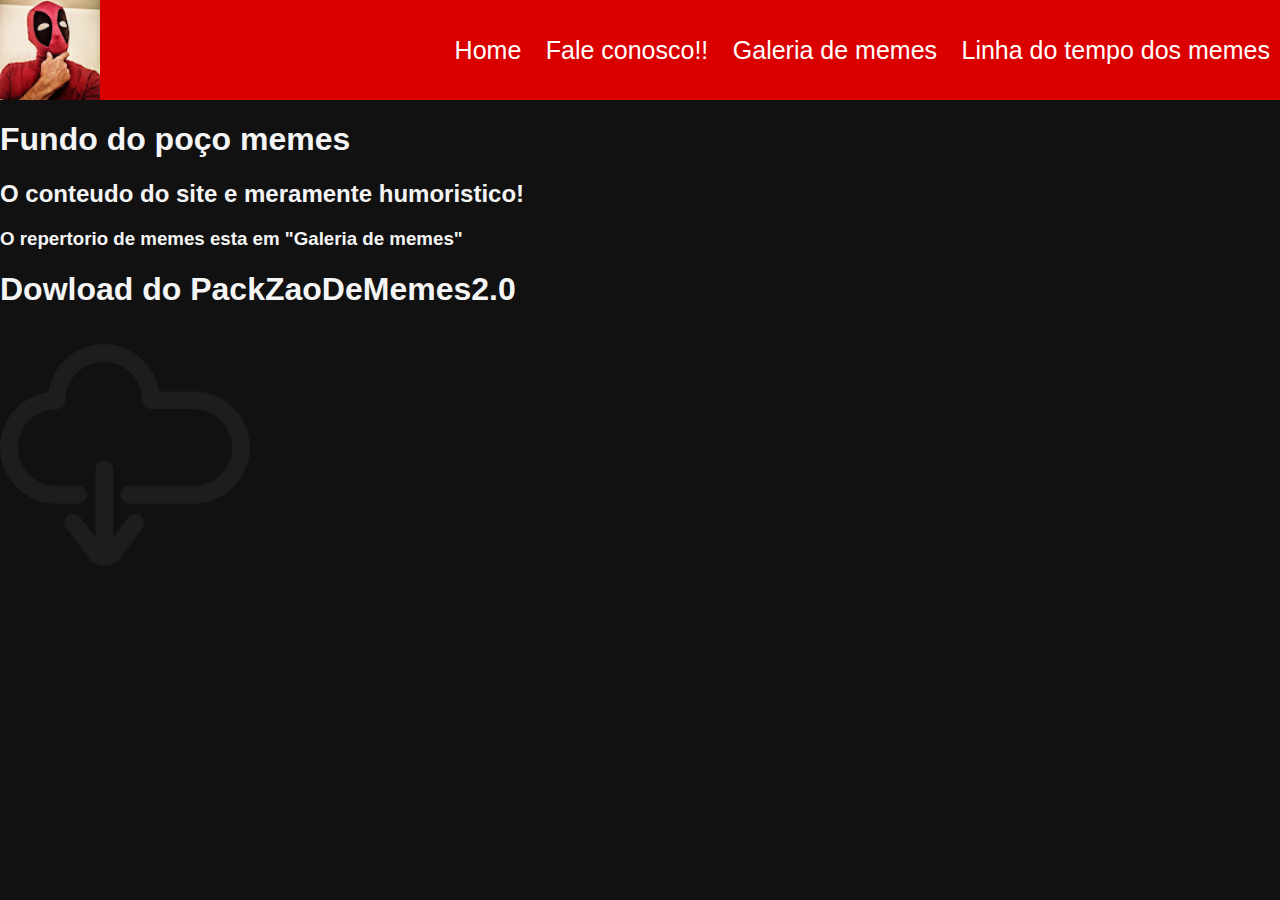
==== index.html @ d1235db8 "Update" ====
<!DOCTYPE html>
<html lang="pt-br">

<head>
    <meta charset="UTF-8">
    <meta http-equiv="X-UA-Compatible" content="IE=edge">
    <meta name="viewport" content="width=device-width, initial-scale=1.0">
    <title>FDP - Fundo do Poco</title>
    <link rel="shortcut icon" href="imagens/favicon.ico" type="image/x-icon" />
    <link rel="stylesheet" href="style.css">
</head>

<body>
    <header class="header">
        <img class="logo" src="imagens/fracassado.jpeg" alt="logo"/>
            <ul class="menu">
                <li><a href="index.html" rel="prev">Home</a></li>
                <li><a href="faleconosco.html">Fale conosco!!</a></li>
                <li><a href="galeria.html">Galeria de memes</a></li>
                <li><a href="linhatemporal.html">Linha do tempo dos memes</a></li>
            </ul>
    </header>

    <h1>Fundo do poço memes</h1>
    <h2>O conteudo do site e meramente humoristico!</h2>
    <h3>O repertorio de memes esta em "Galeria de memes"</h3>

    <h1>Dowload do PackZaoDeMemes2.0</h1>
    <a href="PackZaoDeMemes2.0.zip" download="PackZaoDeMemes2.0" type="aplication/pdf"><img src="imagens/iconedownload.png" width="250px" height="250px"></a>
</body>

</html>
---- style.css ----
body{
    background-color: #111111;
    color:whitesmoke;
    font-family: Arial, Helvetica, sans-serif;
}

html, body{
    margin: 0;
    padding: 0;
}

a:link,:hover{
    text-decoration: none;
    text-decoration: whitesmoke;
    color:whitesmoke;
}

.header{
    background-color: #db0000;
    height: 100px;
    display: flex;
    justify-content: space-between;
    align-items: center;
}

.logo{
    height: 100px;
    width: 100px;
}

.menu ul{
    list-style: none;
}

.menu li{
    margin: 0 10px;
    display:inline;
    font-size: 25px;
}

.menu a{
    color: white;
}

.meme{
    padding-right: 5px;
    padding-left: 5px;
    width: 600px;
    height: 600px;
}

.memes li{
    text-align: left;
    font-size: 50px;
    padding: 100px;
}

ol{
    list-style: none;
}

.falasdorei{
    font-size: 20px;
    position:absolute;
    bottom: 500px;
    left: 620px;
    padding: 5px;
    
}
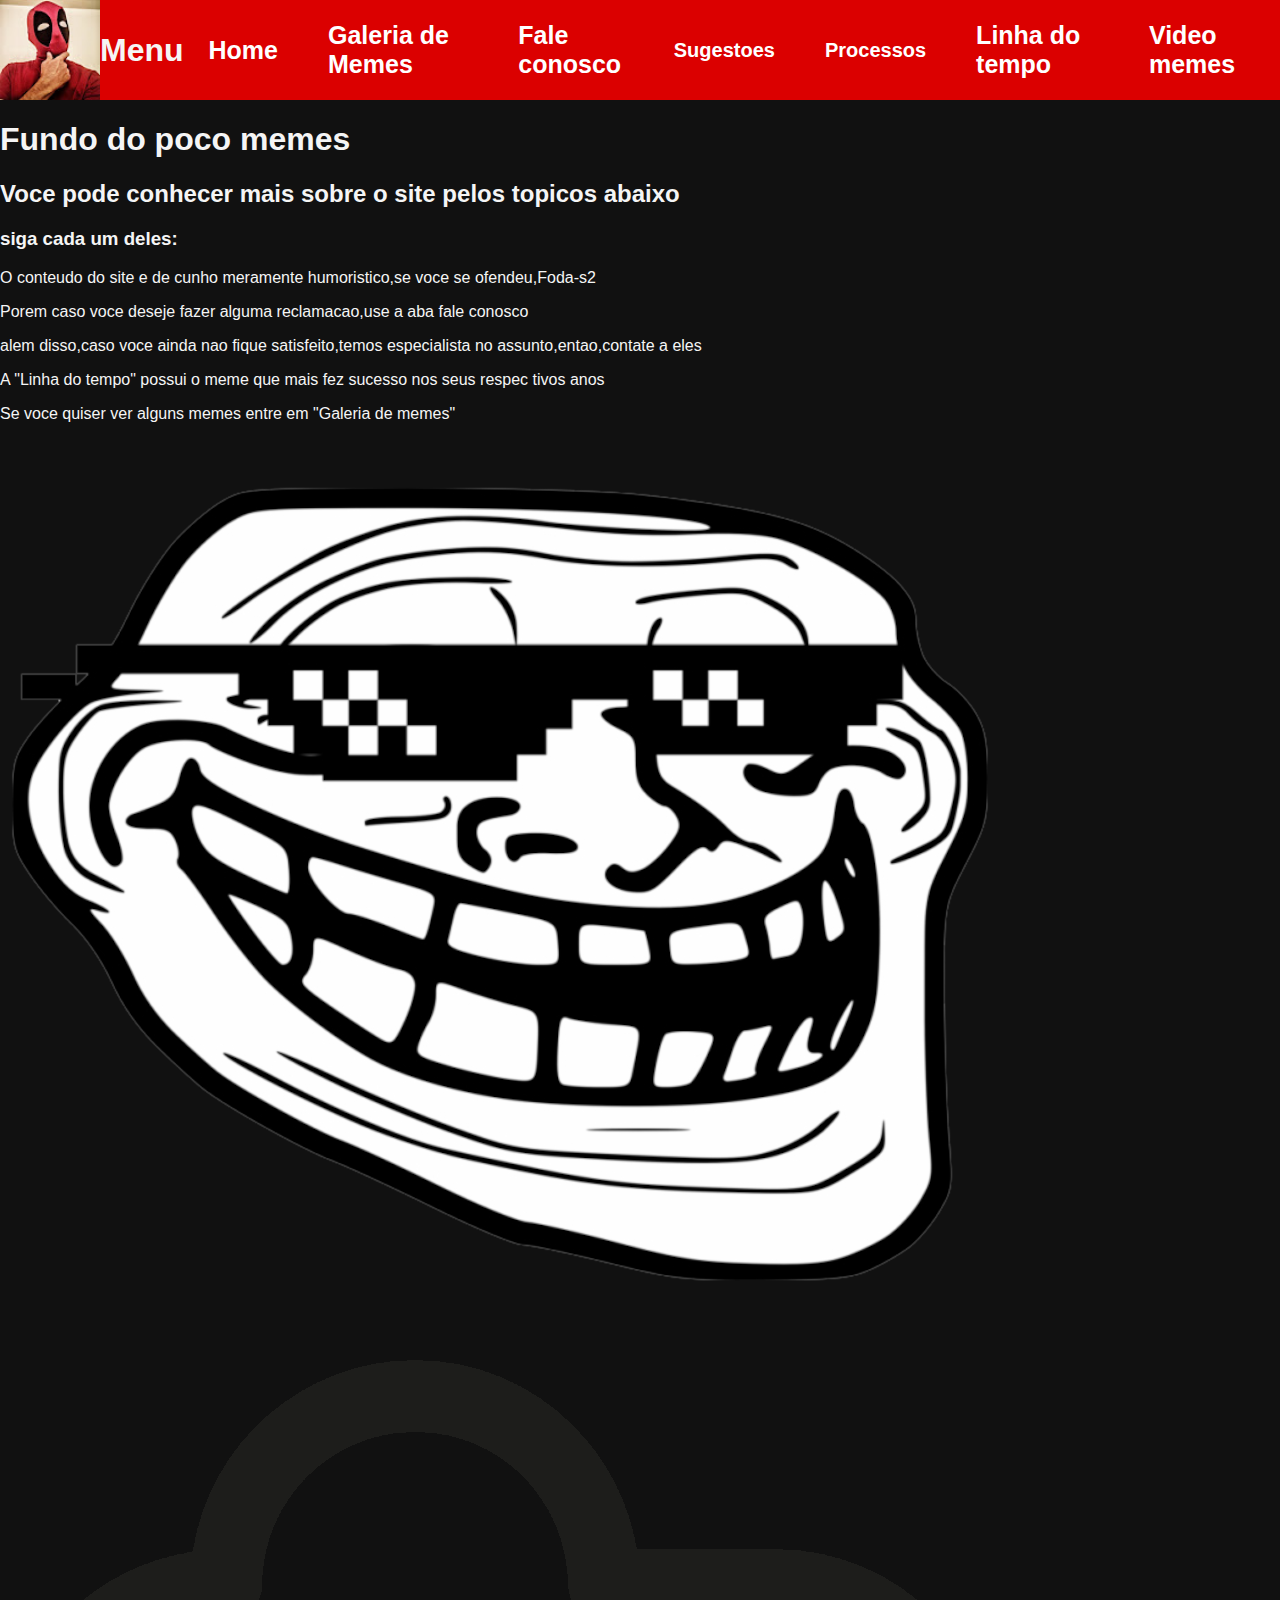
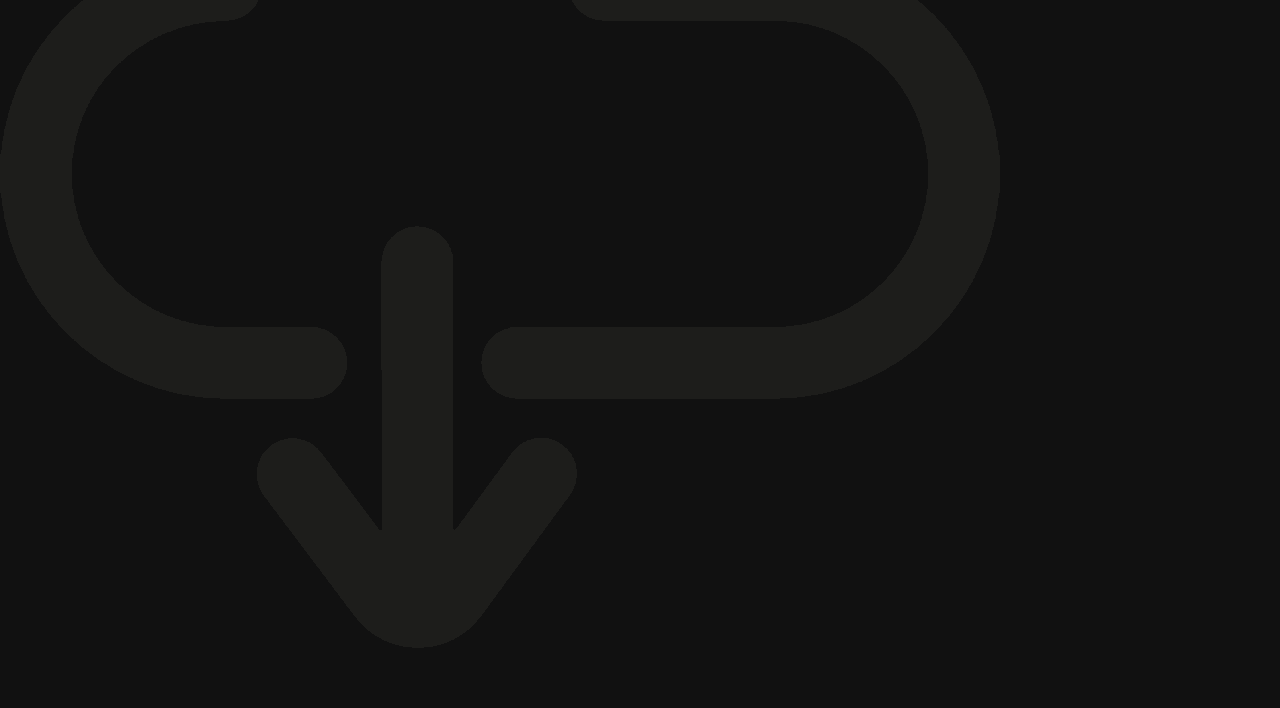
==== commit 9e035b09: "Updates entrega 1.4" ====
--- a/index.html
+++ b/index.html
@@ -1,32 +1,49 @@
-<!DOCTYPE html>
-<html lang="pt-br">
-
-<head>
-    <meta charset="UTF-8">
-    <meta http-equiv="X-UA-Compatible" content="IE=edge">
-    <meta name="viewport" content="width=device-width, initial-scale=1.0">
-    <title>FDP - Fundo do Poco</title>
-    <link rel="shortcut icon" href="imagens/favicon.ico" type="image/x-icon" />
-    <link rel="stylesheet" href="style.css">
-</head>
-
-<body>
-    <header class="header">
-        <img class="logo" src="imagens/fracassado.jpeg" alt="logo"/>
-            <ul class="menu">
-                <li><a href="index.html" rel="prev">Home</a></li>
-                <li><a href="faleconosco.html">Fale conosco!!</a></li>
-                <li><a href="galeria.html">Galeria de memes</a></li>
-                <li><a href="linhatemporal.html">Linha do tempo dos memes</a></li>
-            </ul>
-    </header>
-
-    <h1>Fundo do poço memes</h1>
-    <h2>O conteudo do site e meramente humoristico!</h2>
-    <h3>O repertorio de memes esta em "Galeria de memes"</h3>
-
-    <h1>Dowload do PackZaoDeMemes2.0</h1>
-    <a href="PackZaoDeMemes2.0.zip" download="PackZaoDeMemes2.0" type="aplication/pdf"><img src="imagens/iconedownload.png" width="250px" height="250px"></a>
-</body>
-
+<!DOCTYPE html>
+<html lang="pt-br">
+
+<head>
+    <meta charset="UTF-8">
+    <meta http-equiv="X-UA-Compatible" content="IE=edge">
+    <meta name="viewport" content="width=device-width, initial-scale=1.0">
+    <link rel="shortcut icon" href="imagens/favicon.ico" type="image/x-icon">
+    <link rel="stylesheet" href="style.css">
+    <title>FDP - Fundo do poco</title>
+</head>
+
+<body>
+    <header class="header">
+        <img class="logo" src="imagens/fracassado.jpeg" alt="logo" />
+        <h1>Menu</h1>
+            <h2><a href="index.html" rel="prev">Home</a></h2>
+            <h2><a href="galeria.html" rel="next">Galeria de Memes</a></h2>
+            <h2><a href="faleconosco.html" rel="next">Fale conosco</a></h2>
+                <h3><a href="sugestoes.html" rel="next">Sugestoes</a></h3>
+                <h3><a href="Processos.html" rel="next">Processos</a></h3>
+            <h2><a href="linhatemporal.html" rel="next">Linha do tempo</a></h2>
+            <h2><a href="memesvideos.html" rel="next">Video memes</a></h2>
+    </header>
+
+    <h1>Fundo do poco memes</h1>
+    <h2>Voce pode conhecer mais sobre o site pelos topicos abaixo</h2>
+    <h3>siga cada um deles:</h3>
+    <p>O conteudo do site e de cunho meramente humoristico,se voce se ofendeu,Foda-s2</p>
+    <p>Porem caso voce deseje fazer alguma reclamacao,use a aba fale conosco</p>
+    <p>alem disso,caso voce ainda nao fique satisfeito,temos especialista no assunto,entao,contate a eles</p>
+    <p>A "Linha do tempo" possui o meme que mais fez sucesso nos seus respec tivos anos</p>
+    <p>Se voce quiser ver alguns memes entre em "Galeria de memes"</p>
+
+    <picture>
+        <source media="(max-width: 750px)" srcset="imagens/trollface-m.png" type="image/png">
+        <source media="(max-width: 350px)" srcset="imagens/trollface-p.png" type="image/png">
+        <img src="imagens/trollface-g.png" alt="troll face">
+    </picture>
+
+    <picture>
+        <source media="(max-width: 750px)" srcset="imagens/iconedownload-m.png" type="image/png">
+        <source media="(max-width: 350px)" srcset="imagens/iconedownload-p.png" type="image/png">
+        <a href="PackZaoDeMemes2.0.zip" download="PackZaoDeMemes2.0" type="aplication/zip"><img src="imagens/iconedownload-g.png"></a>
+    </picture>
+    
+</body>
+
 </html>--- a/style.css
+++ b/style.css
@@ -18,8 +18,7 @@
 .header{
     background-color: #db0000;
     height: 100px;
-    display: flex;
-    justify-content: space-between;
+    display: flex;  
     align-items: center;
 }
 
@@ -28,8 +27,14 @@
     width: 100px;
 }
 
-.menu ul{
-    list-style: none;
+.header h2{
+    font-size: 25px;
+    padding: 25px;
+}
+
+.header h3{
+    font-size:  20px;
+    padding: 25px;
 }
 
 .menu li{
@@ -38,7 +43,7 @@
     font-size: 25px;
 }
 
-.menu a{
+.header a{
     color: white;
 }
 
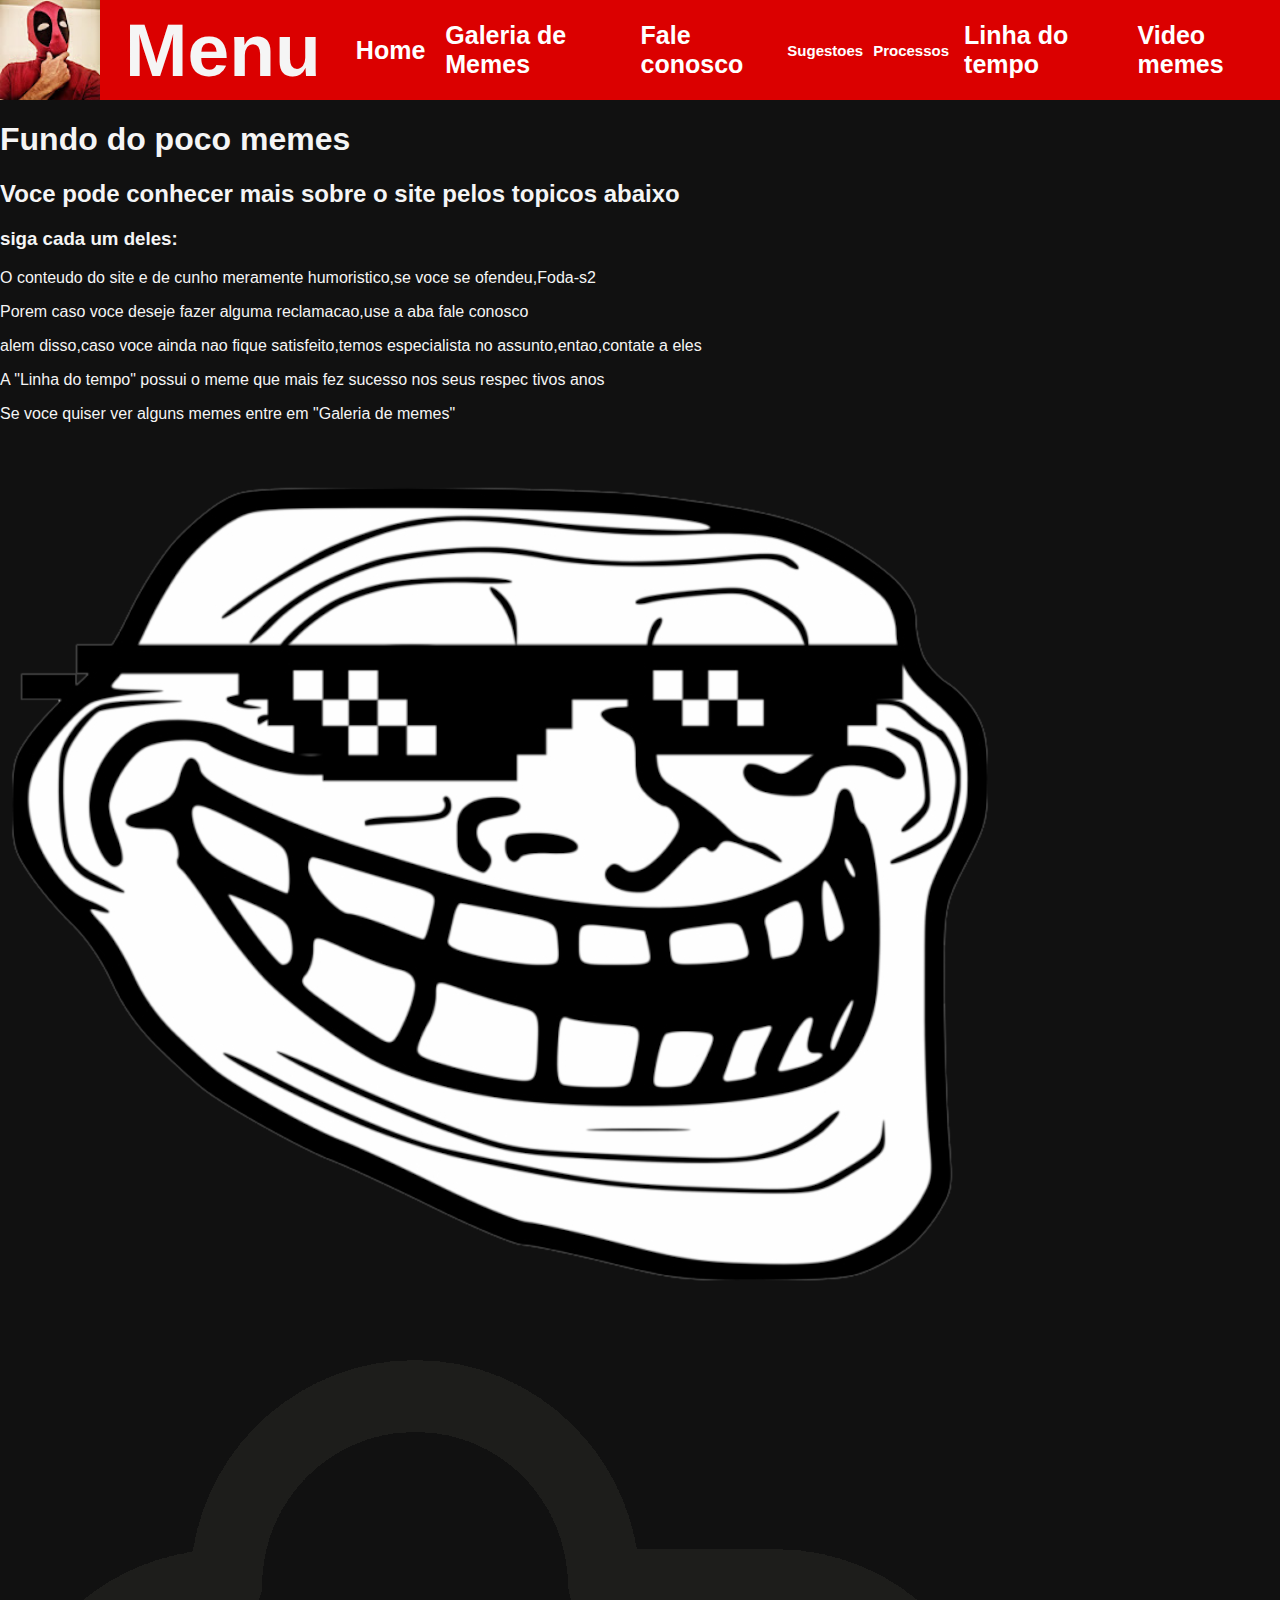
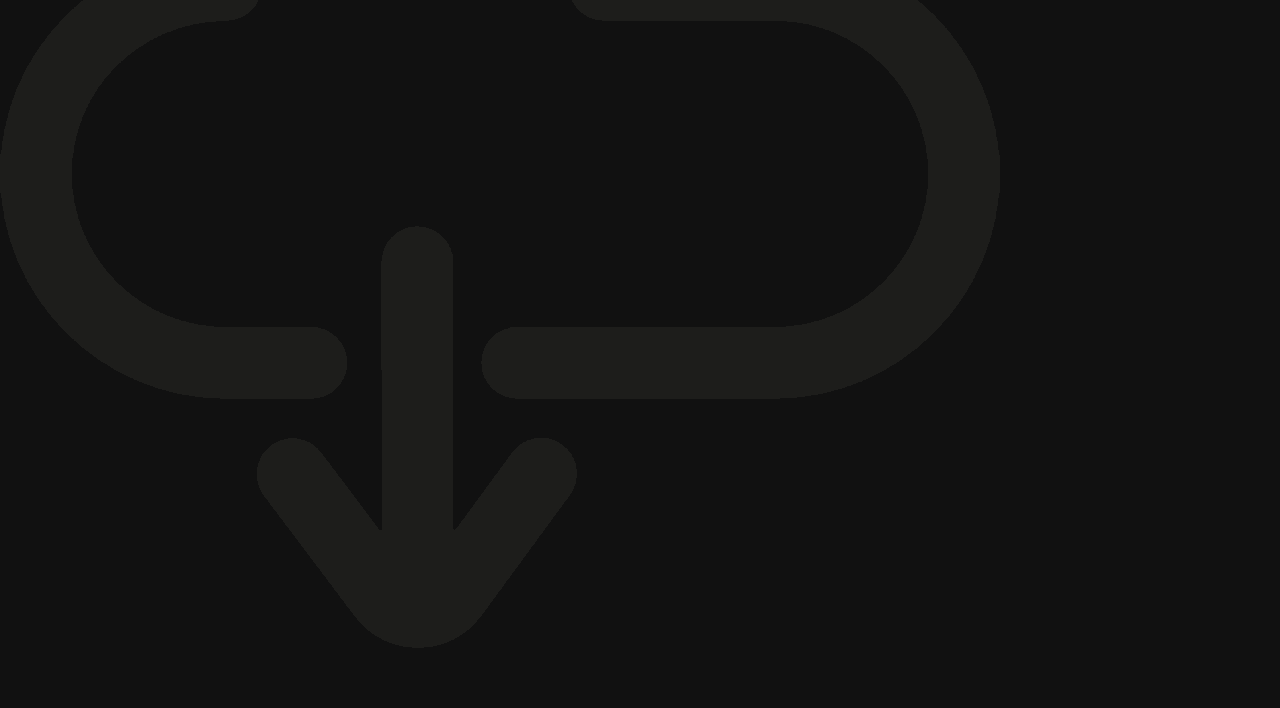
==== commit c1786707: "Correcao dos problemas" ====
--- a/index.html
+++ b/index.html
@@ -14,13 +14,13 @@
     <header class="header">
         <img class="logo" src="imagens/fracassado.jpeg" alt="logo" />
         <h1>Menu</h1>
-            <h2><a href="index.html" rel="prev">Home</a></h2>
+            <h2><a href="index.html">Home</a></h2>
             <h2><a href="galeria.html" rel="next">Galeria de Memes</a></h2>
-            <h2><a href="faleconosco.html" rel="next">Fale conosco</a></h2>
-                <h3><a href="sugestoes.html" rel="next">Sugestoes</a></h3>
-                <h3><a href="Processos.html" rel="next">Processos</a></h3>
-            <h2><a href="linhatemporal.html" rel="next">Linha do tempo</a></h2>
-            <h2><a href="memesvideos.html" rel="next">Video memes</a></h2>
+            <h2><a href="faleconosco.html">Fale conosco</a></h2>
+                <h3><a href="sugestoes.html">Sugestoes</a></h3>
+                <h3><a href="processos.html">Processos</a></h3>
+            <h2><a href="linhatemporal.html">Linha do tempo</a></h2>
+            <h2><a href="memesvideos.html">Video memes</a></h2>
     </header>
 
     <h1>Fundo do poco memes</h1>
@@ -33,17 +33,18 @@
     <p>Se voce quiser ver alguns memes entre em "Galeria de memes"</p>
 
     <picture>
-        <source media="(max-width: 750px)" srcset="imagens/trollface-m.png" type="image/png">
-        <source media="(max-width: 350px)" srcset="imagens/trollface-p.png" type="image/png">
-        <img src="imagens/trollface-g.png" alt="troll face">
+        <source media="(max-width: 750px)" srcset="imagens/p/trollface.png" type="image/png">
+        <source media="(max-width: 1050px)" srcset="imagens/m/trollface.png" type="image/png">
+        <img src="imagens/g/trollface.png" alt="troll face">
     </picture>
 
     <picture>
-        <source media="(max-width: 750px)" srcset="imagens/iconedownload-m.png" type="image/png">
-        <source media="(max-width: 350px)" srcset="imagens/iconedownload-p.png" type="image/png">
-        <a href="PackZaoDeMemes2.0.zip" download="PackZaoDeMemes2.0" type="aplication/zip"><img src="imagens/iconedownload-g.png"></a>
+        <source media="(max-width: 750px)" srcset="imagens/p/iconedownload.png" type="image/png">
+        <source media="(max-width: 1050px)" srcset="imagens/m/iconedownload.png" type="image/png">
+        <a href="PackZaoDeMemes2.0.zip" download="PackZaoDeMemes2.0" type="aplication/zip"><img
+                src="imagens/g/iconedownload.png"></a>
     </picture>
-    
+
 </body>
 
 </html>--- a/style.css
+++ b/style.css
@@ -27,14 +27,18 @@
     width: 100px;
 }
 
+.header h1{
+    font-size: 75px;
+    padding: 25px;
+}
 .header h2{
     font-size: 25px;
-    padding: 25px;
+    padding: 10px;
 }
 
 .header h3{
-    font-size:  20px;
-    padding: 25px;
+    font-size: 15px;
+    padding: 5px;
 }
 
 .menu li{
@@ -47,28 +51,15 @@
     color: white;
 }
 
-.meme{
-    padding-right: 5px;
-    padding-left: 5px;
+ol{
+    list-style: none;
+}
+
+.video{
     width: 600px;
     height: 600px;
 }
 
-.memes li{
-    text-align: left;
-    font-size: 50px;
-    padding: 100px;
-}
-
-ol{
-    list-style: none;
-}
-
-.falasdorei{
-    font-size: 20px;
-    position:absolute;
-    bottom: 500px;
-    left: 620px;
-    padding: 5px;
-    
+.ldt li{
+    font-size:75px;
 }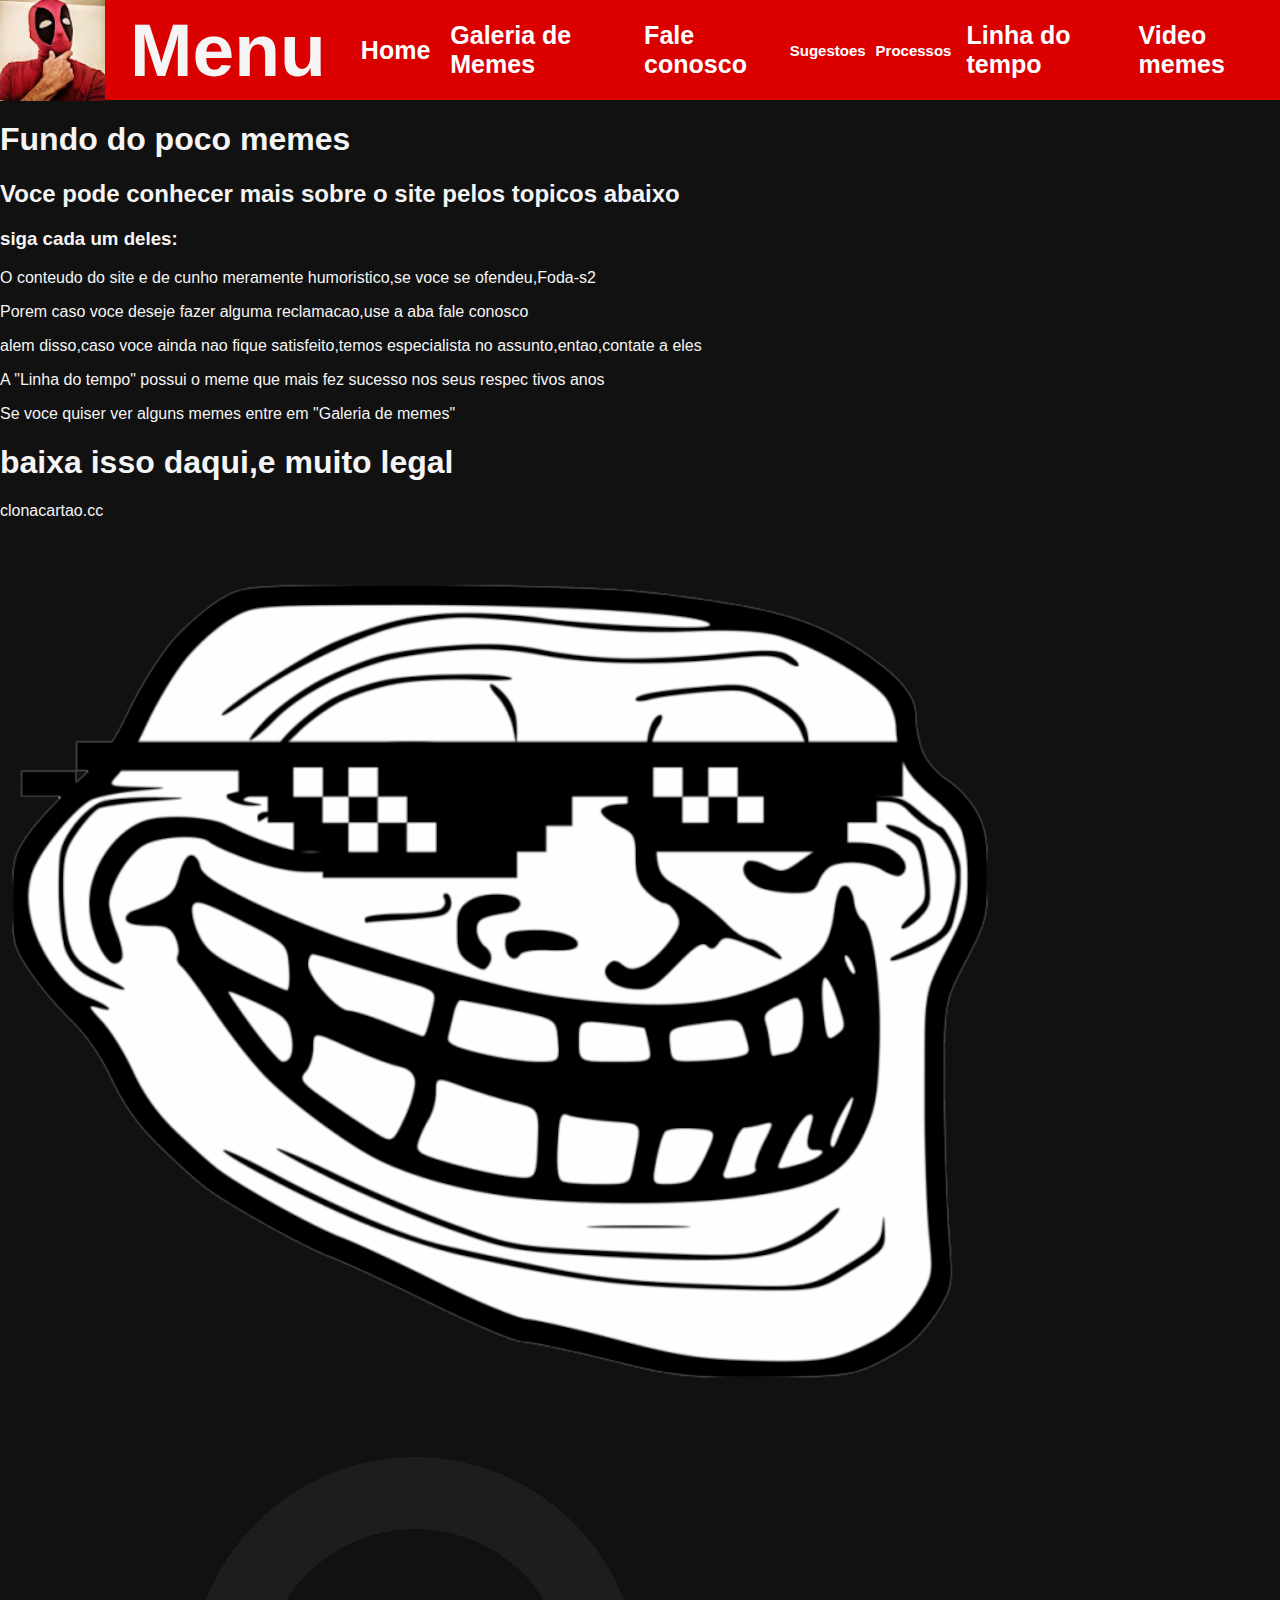
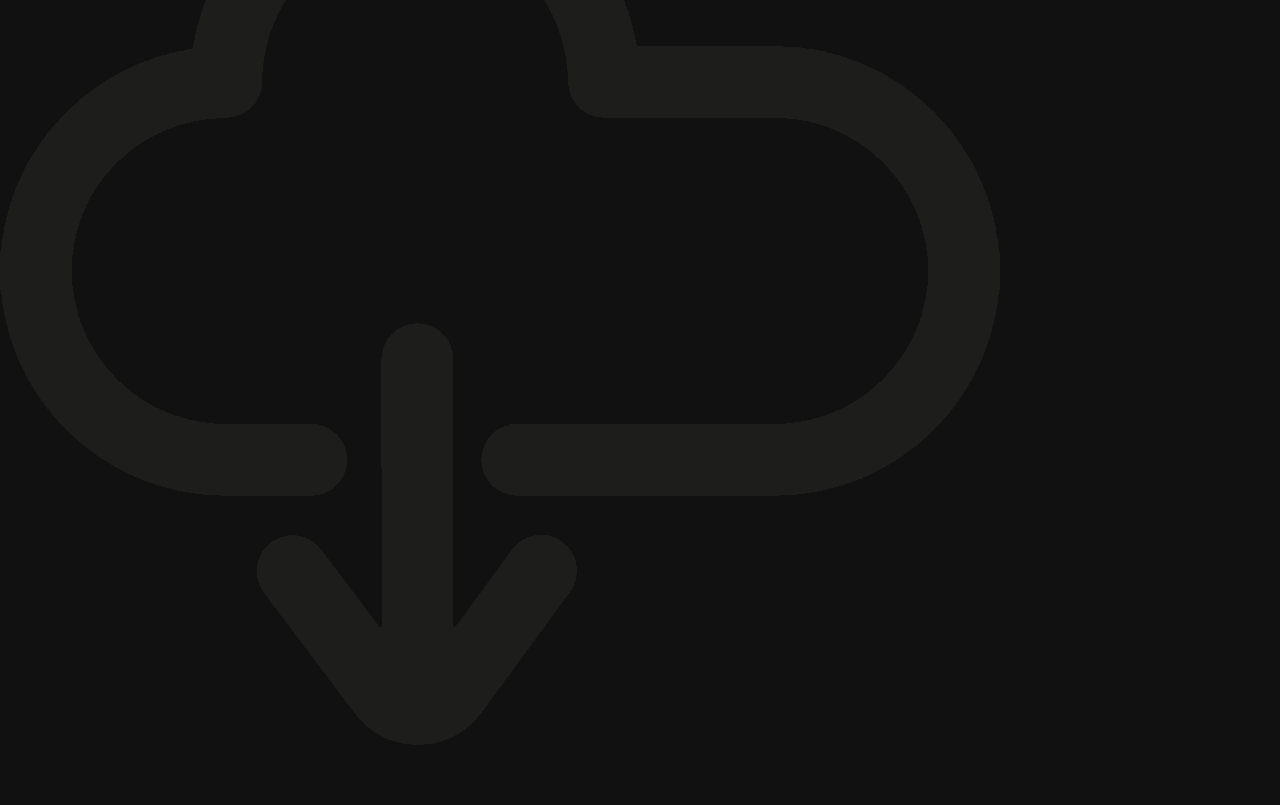
==== commit bc025731: "Atividade 1.5" ====
--- a/index.html
+++ b/index.html
@@ -12,7 +12,7 @@
 
 <body>
     <header class="header">
-        <img class="logo" src="imagens/fracassado.jpeg" alt="logo" />
+        <a href="https://www.youtube.com/watch?v=Un0IFWuKmaY" target="_blank" rel="external"><img class="logo" src="imagens/fracassado.jpeg" alt="logo" /></a>
         <h1>Menu</h1>
             <h2><a href="index.html">Home</a></h2>
             <h2><a href="galeria.html" rel="next">Galeria de Memes</a></h2>
@@ -31,6 +31,8 @@
     <p>alem disso,caso voce ainda nao fique satisfeito,temos especialista no assunto,entao,contate a eles</p>
     <p>A "Linha do tempo" possui o meme que mais fez sucesso nos seus respec tivos anos</p>
     <p>Se voce quiser ver alguns memes entre em "Galeria de memes"</p>
+    <h1>baixa isso daqui,e muito legal</h1>
+    <a href="midia/InicioDaPandemia.mp4" download="memedapandemia" type="video/mp4"><p>clonacartao.cc</p></a>
 
     <picture>
         <source media="(max-width: 750px)" srcset="imagens/p/trollface.png" type="image/png">
@@ -42,7 +44,7 @@
         <source media="(max-width: 750px)" srcset="imagens/p/iconedownload.png" type="image/png">
         <source media="(max-width: 1050px)" srcset="imagens/m/iconedownload.png" type="image/png">
         <a href="PackZaoDeMemes2.0.zip" download="PackZaoDeMemes2.0" type="aplication/zip"><img
-                src="imagens/g/iconedownload.png"></a>
+                src="imagens/g/iconedownload.png" alt="imagem de download"></a>
     </picture>
 
 </body>
--- a/style.css
+++ b/style.css
@@ -23,8 +23,8 @@
 }
 
 .logo{
-    height: 100px;
-    width: 100px;
+    height: 105px;
+    width: 105px;
 }
 
 .header h1{
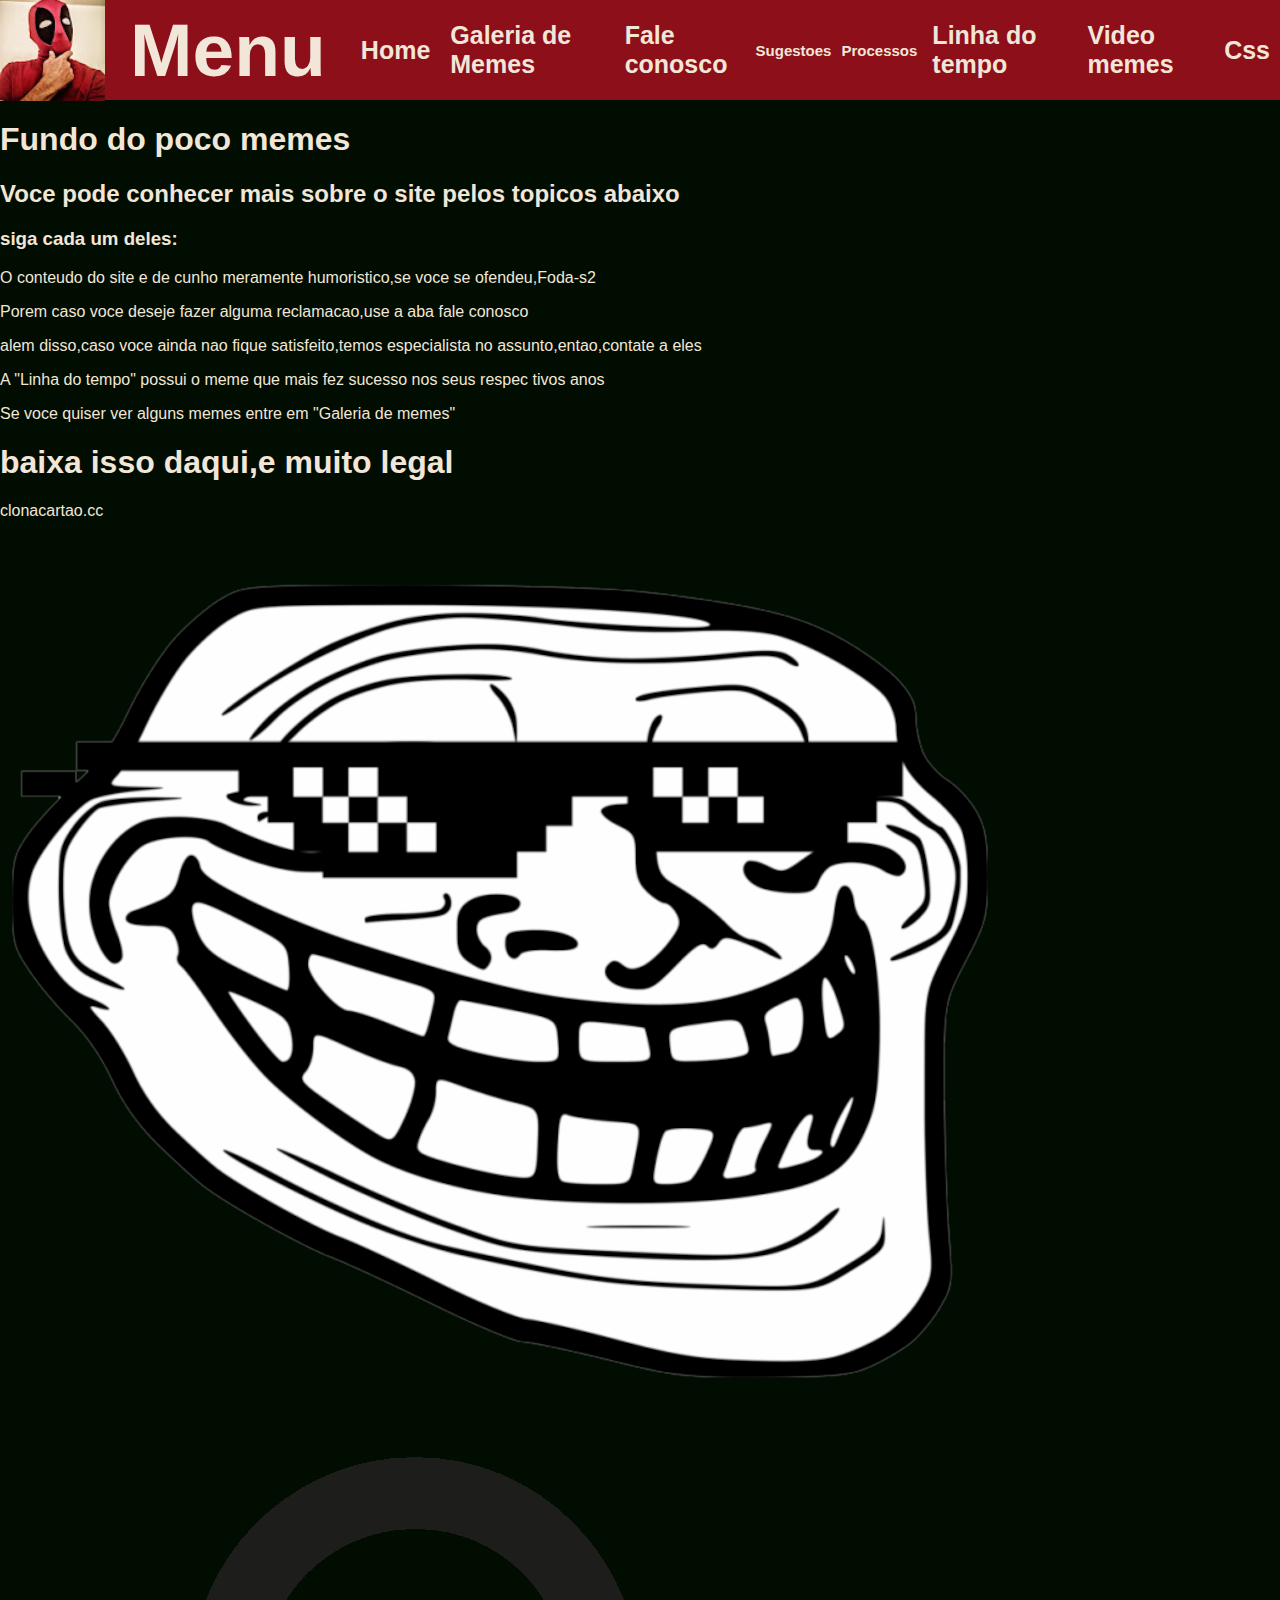
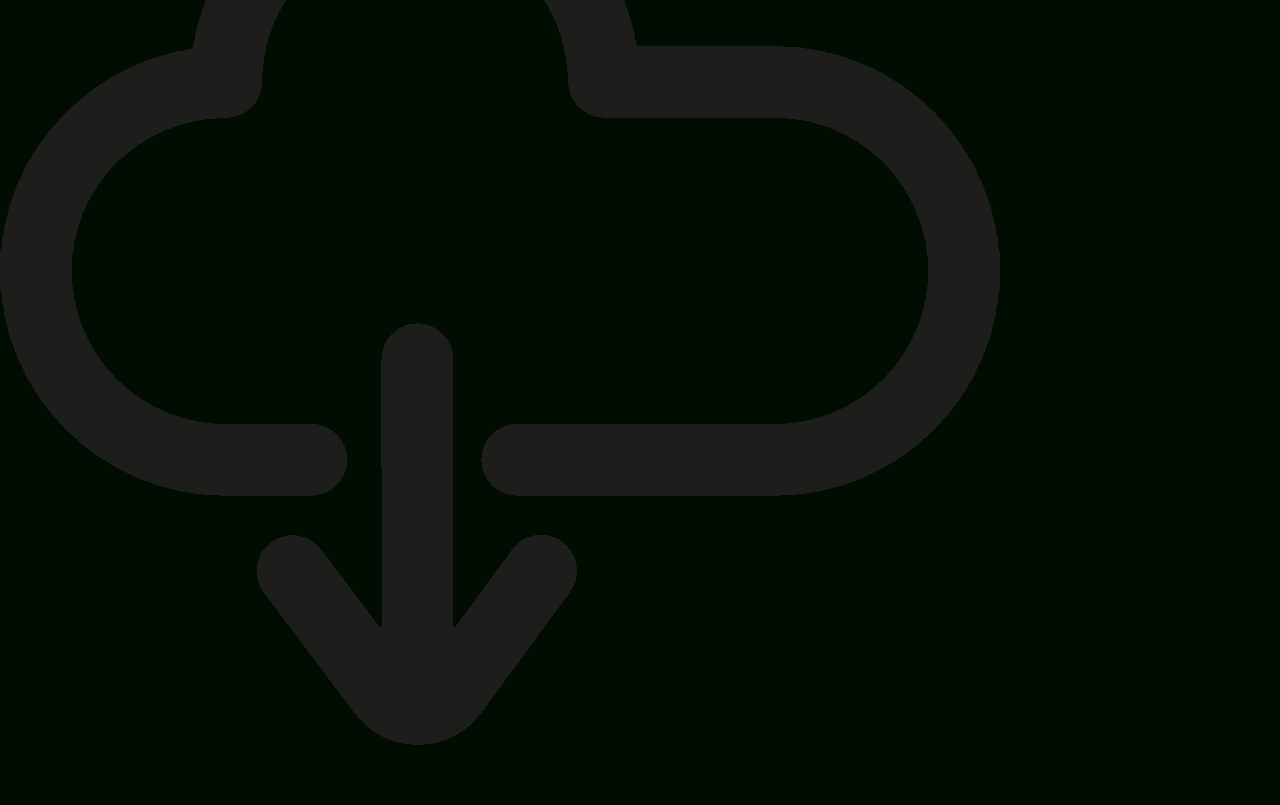
==== commit 748eff8b: "Atividade 2.1" ====
--- a/index.html
+++ b/index.html
@@ -21,6 +21,7 @@
                 <h3><a href="processos.html">Processos</a></h3>
             <h2><a href="linhatemporal.html">Linha do tempo</a></h2>
             <h2><a href="memesvideos.html">Video memes</a></h2>
+            <h2><a href="cssinterno.html">Css</a></h2>
     </header>
 
     <h1>Fundo do poco memes</h1>
--- a/style.css
+++ b/style.css
@@ -1,6 +1,8 @@
+@charset "UTF-8";
+
 body{
-    background-color: #111111;
-    color:whitesmoke;
+    background-color: #010D00;
+    color: #F2E6D8;
     font-family: Arial, Helvetica, sans-serif;
 }
 
@@ -11,12 +13,12 @@
 
 a:link,:hover{
     text-decoration: none;
-    text-decoration: whitesmoke;
-    color:whitesmoke;
+    text-decoration: #F2E6D8;
+    color:#F2E6D8;
 }
 
 .header{
-    background-color: #db0000;
+    background-color: #8C0F1A;
     height: 100px;
     display: flex;  
     align-items: center;
@@ -28,6 +30,7 @@
 }
 
 .header h1{
+
     font-size: 75px;
     padding: 25px;
 }
@@ -48,18 +51,18 @@
 }
 
 .header a{
-    color: white;
+    color: #F2E6D8;
 }
 
 ol{
     list-style: none;
 }
 
+.ldt li{
+    font-size:75px;
+}
+
 .video{
     width: 600px;
     height: 600px;
-}
-
-.ldt li{
-    font-size:75px;
 }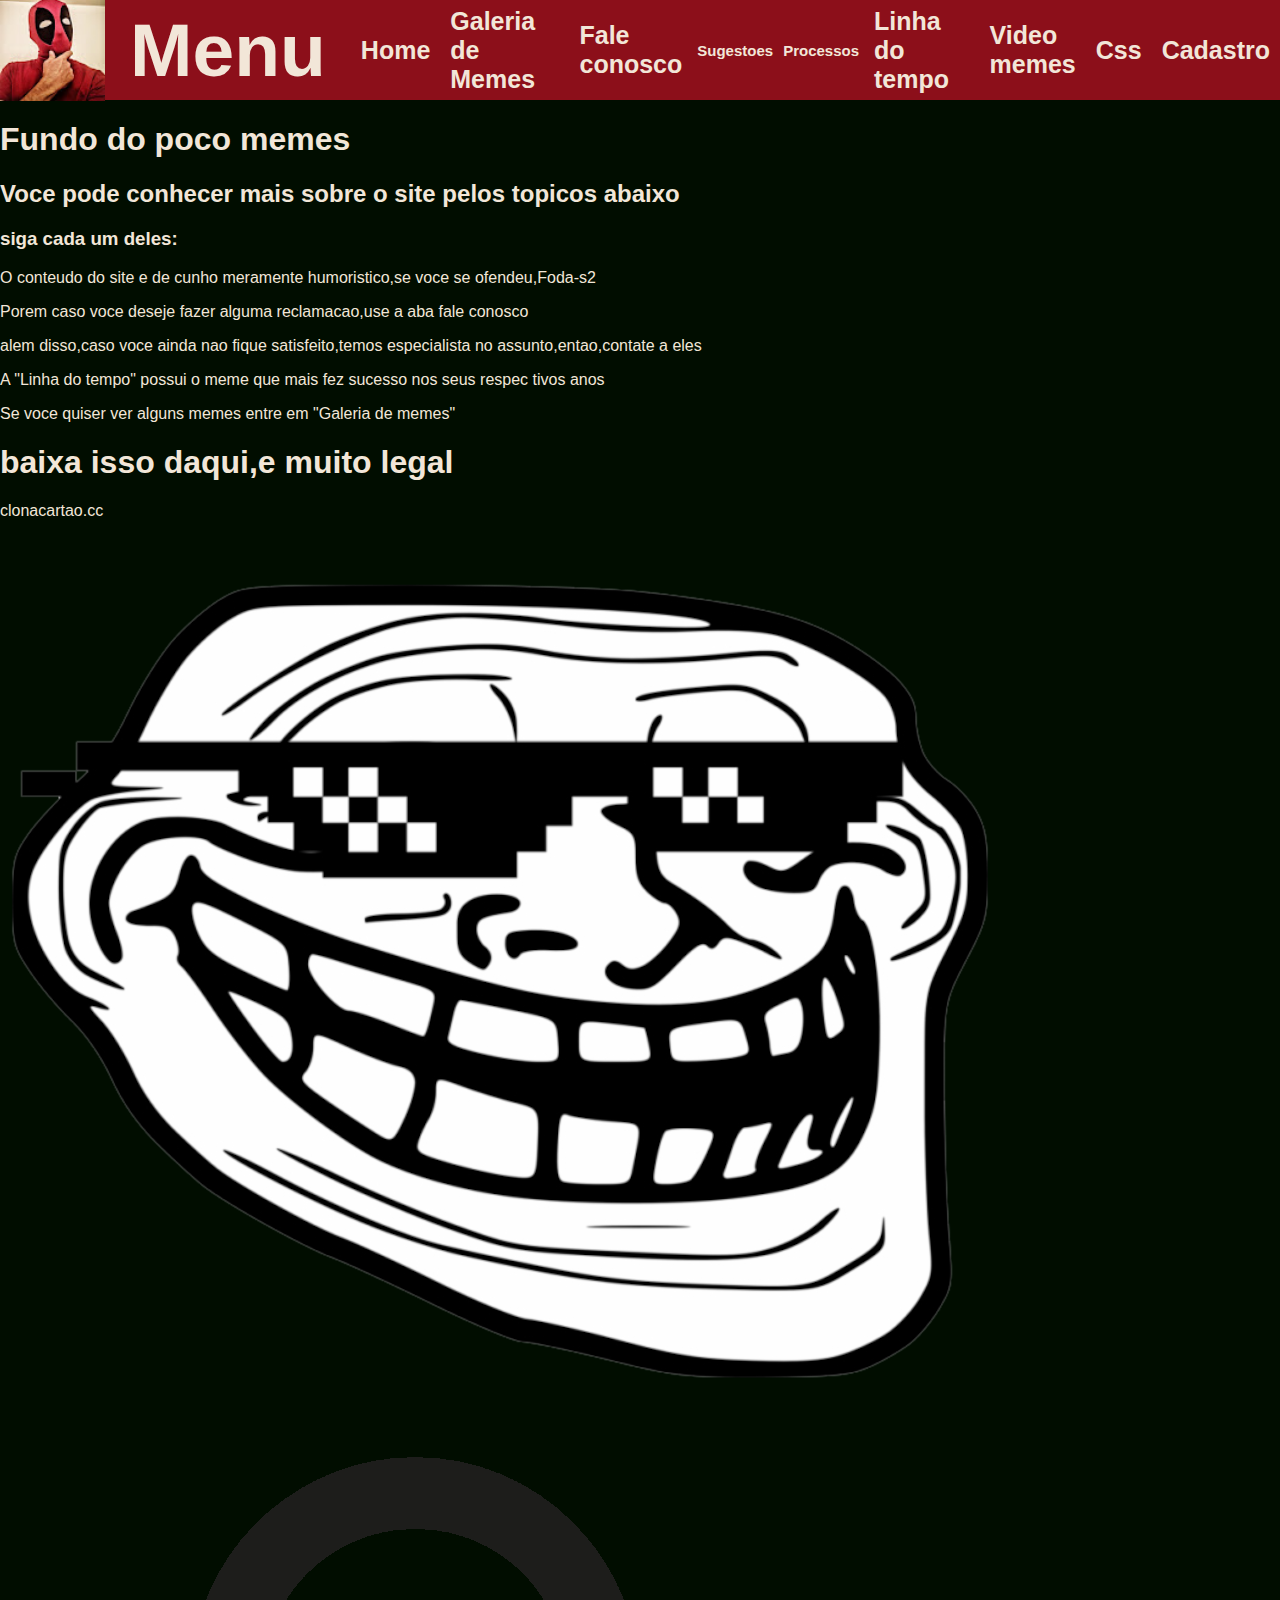
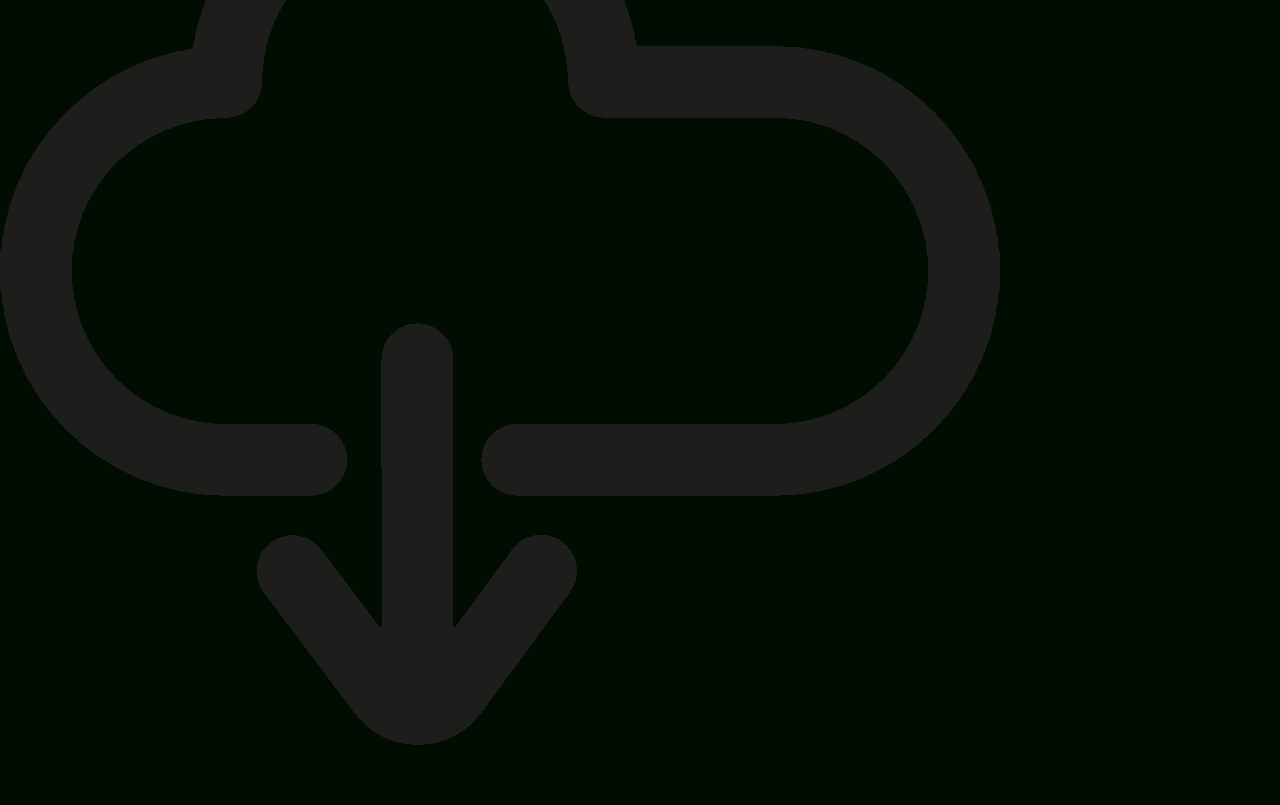
==== commit a10ca6cb: "Entrega 2.2" ====
--- a/index.html
+++ b/index.html
@@ -22,6 +22,7 @@
             <h2><a href="linhatemporal.html">Linha do tempo</a></h2>
             <h2><a href="memesvideos.html">Video memes</a></h2>
             <h2><a href="cssinterno.html">Css</a></h2>
+            <h2><a href="cadastro.html">Cadastro</a></h2>
     </header>
 
     <h1>Fundo do poco memes</h1>
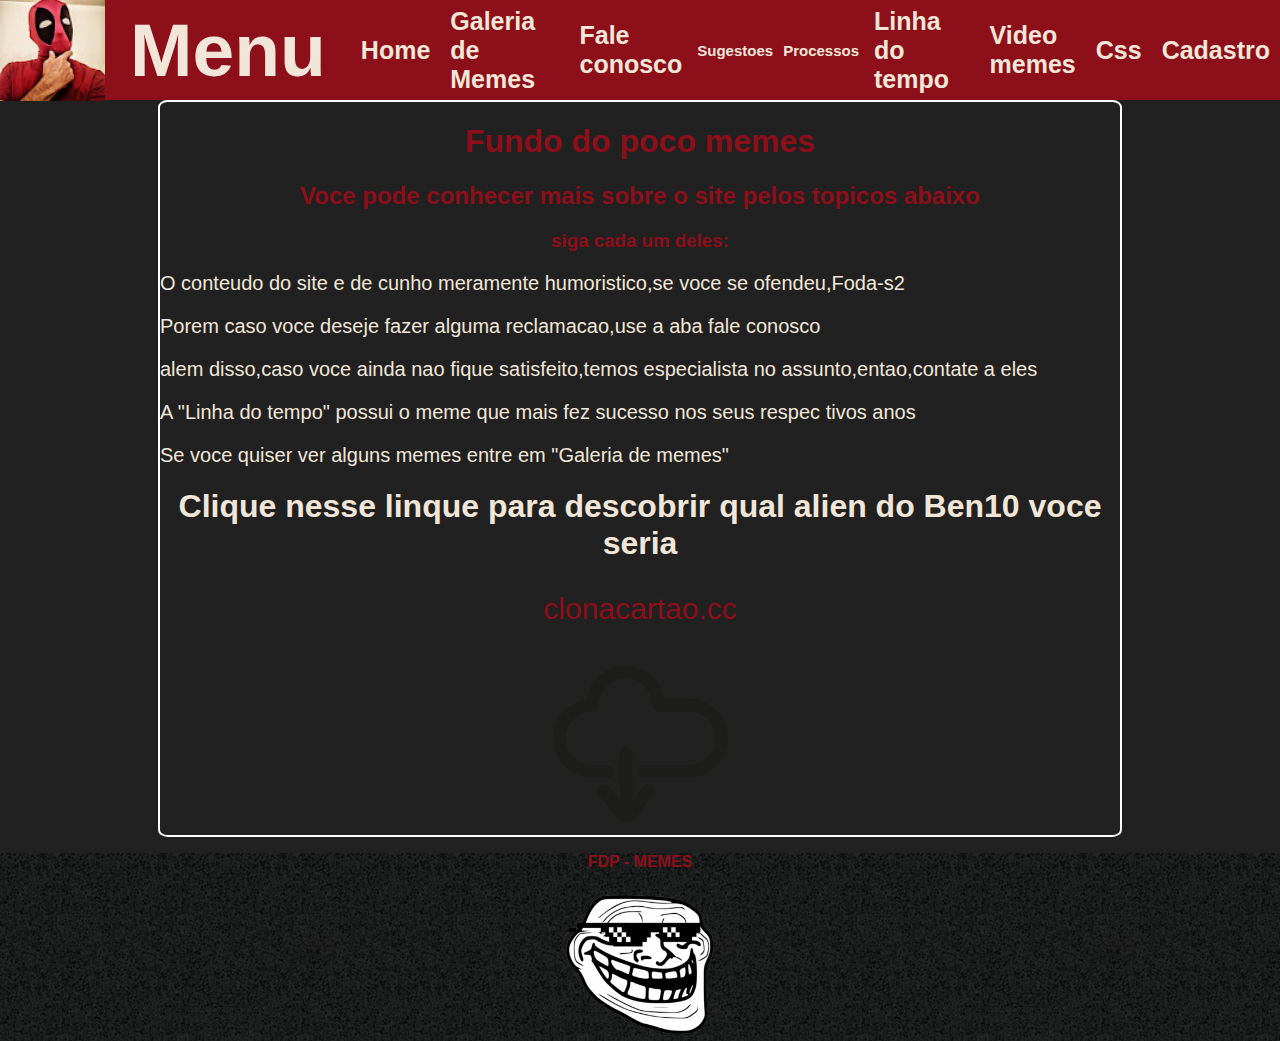
==== commit a7a80053: "paleta" ====
--- a/index.html
+++ b/index.html
@@ -12,42 +12,50 @@
 
 <body>
     <header class="header">
-        <a href="https://www.youtube.com/watch?v=Un0IFWuKmaY" target="_blank" rel="external"><img class="logo" src="imagens/fracassado.jpeg" alt="logo" /></a>
+        <a href="https://www.youtube.com/watch?v=Un0IFWuKmaY" target="_blank" rel="external"><img class="logo"
+                src="imagens/fracassado.jpeg" alt="logo" /></a>
         <h1>Menu</h1>
-            <h2><a href="index.html">Home</a></h2>
-            <h2><a href="galeria.html" rel="next">Galeria de Memes</a></h2>
-            <h2><a href="faleconosco.html">Fale conosco</a></h2>
-                <h3><a href="sugestoes.html">Sugestoes</a></h3>
-                <h3><a href="processos.html">Processos</a></h3>
-            <h2><a href="linhatemporal.html">Linha do tempo</a></h2>
-            <h2><a href="memesvideos.html">Video memes</a></h2>
-            <h2><a href="cssinterno.html">Css</a></h2>
-            <h2><a href="cadastro.html">Cadastro</a></h2>
+        <h2><a href="index.html">Home</a></h2>
+        <h2><a href="galeria.html" rel="next">Galeria de Memes</a></h2>
+        <h2><a href="faleconosco.html">Fale conosco</a></h2>
+        <h3><a href="sugestoes.html">Sugestoes</a></h3>
+        <h3><a href="processos.html">Processos</a></h3>
+        <h2><a href="linhatemporal.html">Linha do tempo</a></h2>
+        <h2><a href="memesvideos.html">Video memes</a></h2>
+        <h2><a href="cssinterno.html">Css</a></h2>
+        <h2><a href="cadastro.html">Cadastro</a></h2>
     </header>
 
-    <h1>Fundo do poco memes</h1>
-    <h2>Voce pode conhecer mais sobre o site pelos topicos abaixo</h2>
-    <h3>siga cada um deles:</h3>
-    <p>O conteudo do site e de cunho meramente humoristico,se voce se ofendeu,Foda-s2</p>
-    <p>Porem caso voce deseje fazer alguma reclamacao,use a aba fale conosco</p>
-    <p>alem disso,caso voce ainda nao fique satisfeito,temos especialista no assunto,entao,contate a eles</p>
-    <p>A "Linha do tempo" possui o meme que mais fez sucesso nos seus respec tivos anos</p>
-    <p>Se voce quiser ver alguns memes entre em "Galeria de memes"</p>
-    <h1>baixa isso daqui,e muito legal</h1>
-    <a href="midia/InicioDaPandemia.mp4" download="memedapandemia" type="video/mp4"><p>clonacartao.cc</p></a>
+    <main>
+        <div class="inicio">
+            <h1>Fundo do poco memes</h1>
+            <h2>Voce pode conhecer mais sobre o site pelos topicos abaixo</h2>
+            <h3>siga cada um deles:</h3>
+            <p>O conteudo do site e de cunho meramente humoristico,se voce se ofendeu,Foda-s2</p>
+            <p>Porem caso voce deseje fazer alguma reclamacao,use a aba fale conosco</p>
+            <p>alem disso,caso voce ainda nao fique satisfeito,temos especialista no assunto,entao,contate a eles</p>
+            <p>A "Linha do tempo" possui o meme que mais fez sucesso nos seus respec tivos anos</p>
+            <p>Se voce quiser ver alguns memes entre em "Galeria de memes"</p>
+        </div>
 
-    <picture>
-        <source media="(max-width: 750px)" srcset="imagens/p/trollface.png" type="image/png">
-        <source media="(max-width: 1050px)" srcset="imagens/m/trollface.png" type="image/png">
-        <img src="imagens/g/trollface.png" alt="troll face">
-    </picture>
+         <div class="packdown">
 
-    <picture>
-        <source media="(max-width: 750px)" srcset="imagens/p/iconedownload.png" type="image/png">
-        <source media="(max-width: 1050px)" srcset="imagens/m/iconedownload.png" type="image/png">
-        <a href="PackZaoDeMemes2.0.zip" download="PackZaoDeMemes2.0" type="aplication/zip"><img
-                src="imagens/g/iconedownload.png" alt="imagem de download"></a>
-    </picture>
+                <h1>Clique nesse linque para descobrir qual alien do Ben10 voce seria</h1>
+                <a href="midia/InicioDaPandemia.mp4" download="memedapandemia" type="video/mp4">
+                <p>clonacartao.cc</p></a>
+                <a href="PackZaoDeMemes2.0.zip" download="PackZaoDeMemes2.0" type="aplication/zip">
+                <img src="imagens/p/iconedownload.png" alt="imagem de download"></a>
+
+                
+        </div>
+
+    </main>
+
+    <footer class="rodape">
+        <p>FDP - MEMES</p>
+        <img src="imagens/p/trollface.png" alt="TrollFace">
+    </footer>
+
 
 </body>
 
--- a/style.css
+++ b/style.css
@@ -1,24 +1,69 @@
 @charset "UTF-8";
-
-body{
-    background-color: #010D00;
-    color: #F2E6D8;
-    font-family: Arial, Helvetica, sans-serif;
-}
 
 html, body{
     margin: 0;
     padding: 0;
 }
 
+:root{/*paleta de cores*/ 
+   --richarlisson:#8C0F1A;
+   --antony:#212121;
+   --defante:#F2E6D8;
+   --alisson:#ffffff;  
+   --danialves:#000000;
+}
+
+body{
+    background-color: var(--antony);
+    color: var(--defante);
+    font-family: Arial, Helvetica, sans-serif;
+}
+
+main{
+
+    padding: auto;
+    margin: auto;
+    Width: 75%;
+    text-align: center;
+    border: 2px solid var(--alisson);
+    border-radius: 1%;
+    
+}
+
+.inicio h1,h2,h3{
+    color:var(--richarlisson);
+    font-weight: bold;
+}
+
+.inicio p {
+    padding: 0;
+    font-size: 20px;
+    text-align: justify;
+}
+.packdown p{
+    color:var(--richarlisson);
+    font-size: 30px;
+}
+.packdown a{
+    text-decoration: none;
+}
+.packdown img{
+    width: 175px;
+    height: 175px;
+}
+
+.DownloadPack{
+    margin: auto;
+}
+
 a:link,:hover{
     text-decoration: none;
-    text-decoration: #F2E6D8;
-    color:#F2E6D8;
+    text-decoration: var(--defante);
+    color:var(--defante);
 }
 
 .header{
-    background-color: #8C0F1A;
+    background-color: var(--richarlisson);
     height: 100px;
     display: flex;  
     align-items: center;
@@ -51,18 +96,79 @@
 }
 
 .header a{
-    color: #F2E6D8;
+    color: var(--defante);
 }
 
 ol{
     list-style: none;
 }
 
-.ldt li{
-    font-size:75px;
+.ldt{
+    font-size: 25px;
+    Width: 90%;
+}
+.ldt h1{
+    font-size: 75px;
+    color: var(--richarlisson);
+    font-weight: bold;
+}
+
+.ldt h2{
+    color: var(--richarlisson);
+    font-size: 35px;
 }
 
 .video{
     width: 600px;
     height: 600px;
-}+    border: 2px solid var(--alisson);
+}
+
+.rodape {
+	text-align: center;
+	background: url("imagens/bg.jpg");
+	padding: 0px 0;
+}
+
+.rodape p{
+    color: var(--richarlisson);
+    font-size: 16px;
+    font-weight: bold;
+    text-align: center;
+}
+.rodape img{
+    height:150px;
+    width:150px;
+}
+
+.memes{
+    padding: auto;
+    margin: auto;
+    Width: 90%;
+    text-align: center;
+}
+
+.memes img{
+    border-radius: 15px;
+    padding: 0.3px;
+    width: 33%;
+    height: 33%;
+}
+
+.sup{
+    padding: auto;
+    margin: auto;
+    Width: 90%;
+    text-align: center;
+}
+.sup img{
+    width: 20%;
+    height: 20%;
+}
+
+.sup p{
+    font-weight: bold;
+    font-size: 20px;
+    padding: 0;
+}
+
